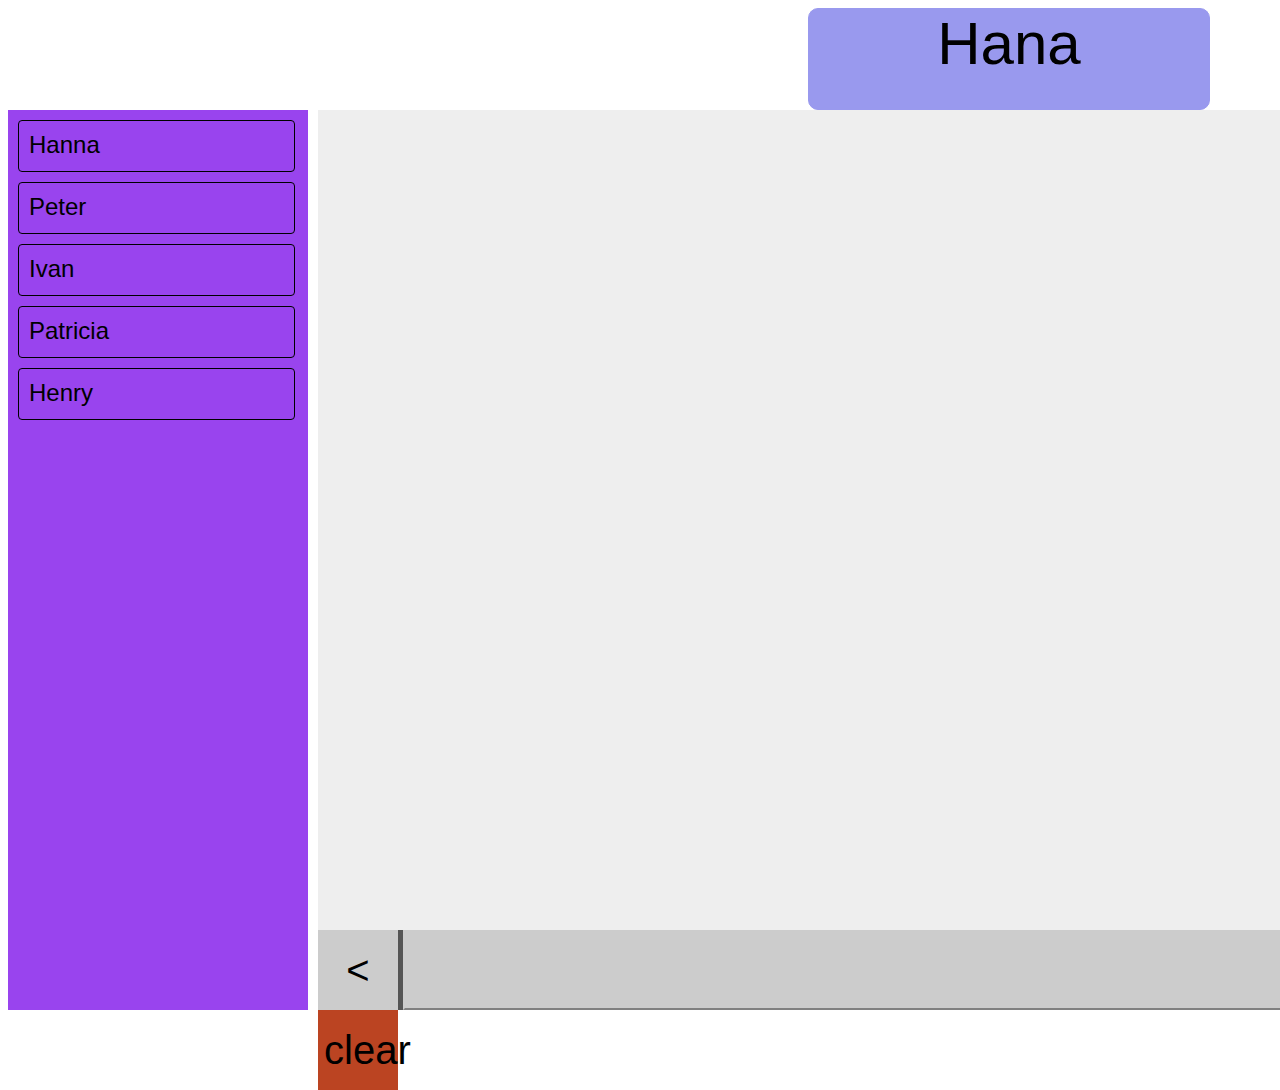
==== 02/index.html @ 3ae2b313 "fin" ====
<!DOCTYPE html>
<html lang="en">

<head>
    <link rel="stylesheet" type="text/css" href="style.css">
    <meta charset="UTF-8">
    <meta name="viewport" content="width=device-width, initial-scale=1.0">
    <title>Document</title>
</head>

<body>
    <div class="title" id="title">

    </div>
    <div class="main">
        <div class="chats" id="chats">
            <div class="chatTitle" onclick="goToChat('Hana')">
                Hanna
            </div>
            <div class="chatTitle" onclick="goToChat('Peter')">
                Peter
            </div>
            <div class="chatTitle" onclick="goToChat('Ivan')">
                Ivan
            </div>
            <div class="chatTitle" onclick="goToChat('Patricia')">
                Patricia
            </div>
            <div class="chatTitle" onclick="goToChat('Henry')">
                Henry
            </div>
        </div>
        <div class="view">
            <div class="messageView" id="messageView">

            </div>
            <div class="toolsView">
                <div class="leftSubmit">
                    <button onclick="submit('left')" class="submit">
                    &lt;
                </button>
                </div>
                <div class="input">
                    <input id="input">
                </div>
                <div class="rightSubmit">
                    <button onclick="submit('right')" class="submit">
                    &gt;
                </button>
                </div>
                <div class="clearButton">
                    <button onclick="clearMsgs()" class="clearBtn">
                    clear
                </button>
                </div>
            </div>
        </div>
    </div>
    <script src="common.js"></script>
</body>

</html>
---- 02/style.css ----
div {
    font-family: sans-serif;
}

body {
    min-width: 700px;
    display: grid;
    grid-template-rows: fit-content(100px) 1fr;
}

div.title {
    width: 200px;
    height: 100px;
    font-size: 45pt;
    text-align: center;
    vertical-align: middle;
    float: none;
    border: 1px solid #9999ee;
    border-radius: 10px;
    padding: 0 100px 0 100px;
    margin: 0 800px 0 800px;
    background-color: #9999ee;
}

div.main {
    width: 1700px;
    height: 900px;
    float: none;
    display: grid;
    grid-template-columns: fit-content(300px) 1fr;
}

div.chats {
    float: left;
    width: 300px;
    height: 900px;
    background: #9944ee;
    overflow-y: auto;
}

div.chatTitle {
    width: 255px;
    height: 30px;
    padding: 10px;
    margin: 10px;
    color: #000000;
    background-color: #9944ee;
    border: 1px solid #000000;
    border-radius: 4px;
    transition: 0.5s;
    font-size: 18pt;
}

div.chatTitle:hover {
    color: #9944ee;
    background-color: #000000;
    cursor: pointer;
}

div.view {
    float: left;
    width: 1500px;
    height: 900px;
    margin-left: 10px;
}

div.messageView {
    width: 98.65%;
    height: 90%;
    vertical-align: bottom;
    background-color: #eeeeee;
    font-size: 30pt;
    margin: 0;
    overflow-y: auto;
    padding: 10px 10px 0 10px;
}

div.msgText {
    width: auto;
    padding: 10px;
}

div.msgTime {
    width: auto;
    font-size: 9pt;
    color: #555555;
}

div.toolsView {
    width: 100%;
    height: 80px;
    background-color: #555555;
    text-align: center;
    display: grid;
    grid-template-columns: fit-content(80px) 1fr fit-content(80px);
    grid-gap: 0px;
    box-sizing: border-box;
}

div.leftSubmit {
    height: 100%;
    width: 80px;
    float: left
}

div.input {
    height: 100%;
    width: 100%;
    text-align: center;
    float: left
}

div.rightSubmit {
    height: 100%;
    width: 80px;
    float: left;
}

div.clearButton {
    height: 100%;
    width: 80px;
    background-color: #bb4422;
    float: left;
}

div.leftMsg {
    width: 100%;
    height: 80px;
    text-align: left;
    float: left;
    max-width: 70%;
}

div.leftMsg .msgText {
    border: 1px solid #9999ee;
    background: #9999ee;
    border-radius: 15px 15px 15px 0;
}

div.rightMsg {
    width: 100%;
    height: 80px;
    text-align: right;
    float: right;
    max-width: 70%;
}

div.rightMsg .msgText {
    border: 1px solid #9944ee;
    background: #9944ee;
    border-radius: 15px 15px 0 15px;
}

input {
    width: 99%;
    height: 95%;
    font-size: 30pt;
    padding: 0px;
    margin: 0%;
    background: #cccccc;
    border: 2px solid #cccccc;
    border-bottom: 2px solid gray;
}

input:focus {
    border: none;
}

button {
    width: 80px;
    height: 80px;
    font-size: 30pt;
    transition: 0.3s;
    background: #cccccc;
    border: #555555;
}

.clearBtn {
    background: #bb4422;
}

button:hover {
    background: #555555;
}
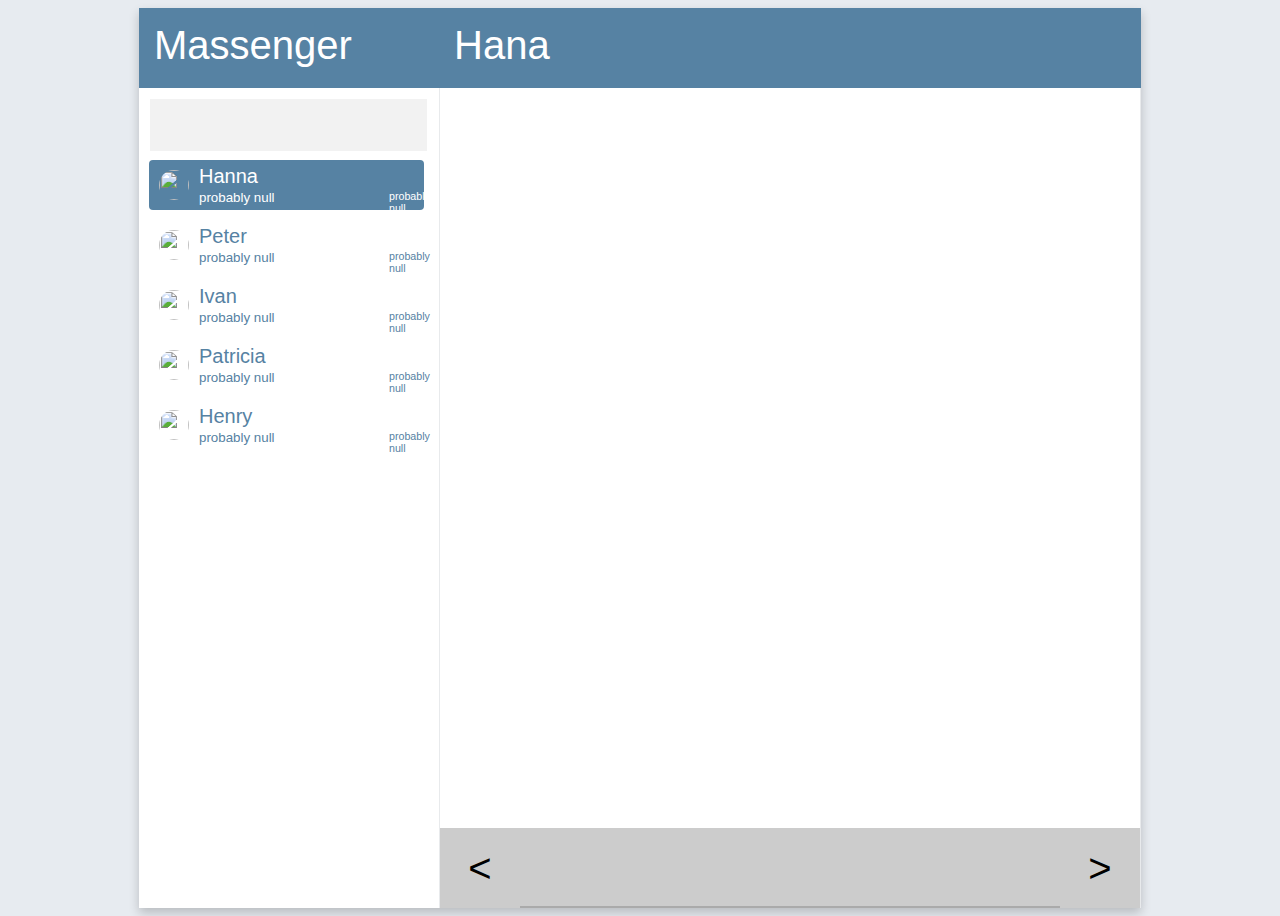
==== commit dfd0b367: "fin" ====
--- a/02/index.html
+++ b/02/index.html
@@ -9,54 +9,108 @@
 </head>
 
 <body>
-    <div class="title" id="title">
+    <div class="space"></div>
+    <div class="main">
+        <div class="titles">
+            <div class="massengerTitle">
+                Massenger
+            </div>
+            <div class="chatTitle" id="chatTitle">
 
-    </div>
-    <div class="main">
-        <div class="chats" id="chats">
-            <div class="chatTitle" onclick="goToChat('Hana')">
-                Hanna
-            </div>
-            <div class="chatTitle" onclick="goToChat('Peter')">
-                Peter
-            </div>
-            <div class="chatTitle" onclick="goToChat('Ivan')">
-                Ivan
-            </div>
-            <div class="chatTitle" onclick="goToChat('Patricia')">
-                Patricia
-            </div>
-            <div class="chatTitle" onclick="goToChat('Henry')">
-                Henry
             </div>
         </div>
-        <div class="view">
-            <div class="messageView" id="messageView">
+        <div class="views">
 
+            <div class="chats" id="chats">
+                <div class="chatsSearch">
+                    <input class="searchInput" id="searchInput">
+                </div>
+                <div class="chatShortView" onclick="goToChat('Hana')" id="HanaShortView">
+                    <div class="chatShortViewImage">
+                        <img class="avatarImage" src="https://cdn.pixabay.com/photo/2016/08/08/09/17/avatar-1577909_960_720.png" alt="">
+                    </div>
+                    <div class="chatShortInfo">
+                        <div class="chatShortViewName">Hanna</div>
+                        <div class="chatShortViewMsg">
+                            <div id="HanaLastMsgText" class="chatShortViewMsgText">*msg*</div>
+                            <div id="HanaLastMsgTime" class="chatShortViewMsgTime">15:32</div>
+                        </div>
+                    </div>
+                </div>
+                <div class="chatShortView" onclick="goToChat('Peter')" id="PeterShortView">
+                    <div class="chatShortViewImage">
+                        <img class="avatarImage" src="https://cdn.pixabay.com/photo/2016/08/08/09/17/avatar-1577909_960_720.png" alt="">
+                    </div>
+                    <div class="chatShortInfo">
+                        <div class="chatShortViewName">Peter</div>
+                        <div class="chatShortViewMsg">
+                            <div id="PeterLastMsgText" class="chatShortViewMsgText">*msg*</div>
+                            <div id="PeterLastMsgTime" class="chatShortViewMsgTime">15:32</div>
+                        </div>
+                    </div>
+                </div>
+                <div class="chatShortView" onclick="goToChat('Ivan')" id="IvanShortView">
+                    <div class="chatShortViewImage">
+                        <img class="avatarImage" src="https://cdn.pixabay.com/photo/2016/08/08/09/17/avatar-1577909_960_720.png" alt="">
+                    </div>
+                    <div class="chatShortInfo">
+                        <div class="chatShortViewName">Ivan</div>
+                        <div class="chatShortViewMsg">
+                            <div id="IvanLastMsgText" class="chatShortViewMsgText">*msg*</div>
+                            <div id="IvanLastMsgTime" class="chatShortViewMsgTime">15:32</div>
+                        </div>
+                    </div>
+                </div>
+                <div class="chatShortView" onclick="goToChat('Patricia')" id="PatriciaShortView">
+                    <div class="chatShortViewImage">
+                        <img class="avatarImage" src="https://cdn.pixabay.com/photo/2016/08/08/09/17/avatar-1577909_960_720.png" alt="">
+                    </div>
+                    <div class="chatShortInfo">
+                        <div class="chatShortViewName">Patricia</div>
+                        <div class="chatShortViewMsg">
+                            <div id="PatriciaLastMsgText" class="chatShortViewMsgText">*msg*</div>
+                            <div id="PatriciaLastMsgTime" class="chatShortViewMsgTime">15:32</div>
+                        </div>
+                    </div>
+                </div>
+                <div class="chatShortView" onclick="goToChat('Henry')" id="HenryShortView">
+                    <div class="chatShortViewImage">
+                        <img class="avatarImage" src="https://cdn.pixabay.com/photo/2016/08/08/09/17/avatar-1577909_960_720.png" alt="">
+                    </div>
+                    <div class="chatShortInfo">
+                        <div class="chatShortViewName">Henry</div>
+                        <div class="chatShortViewMsg">
+                            <div id="HenryLastMsgText" class="chatShortViewMsgText">*msg*</div>
+                            <div id="HenryLastMsgTime" class="chatShortViewMsgTime">15:32</div>
+                        </div>
+                    </div>
+                </div>
             </div>
-            <div class="toolsView">
-                <div class="leftSubmit">
-                    <button onclick="submit('left')" class="submit">
-                    &lt;
-                </button>
+            <div class="view">
+                <div class="messageView" id="messageView">
+
                 </div>
-                <div class="input">
-                    <input id="input">
-                </div>
-                <div class="rightSubmit">
-                    <button onclick="submit('right')" class="submit">
-                    &gt;
-                </button>
-                </div>
-                <div class="clearButton">
-                    <button onclick="clearMsgs()" class="clearBtn">
-                    clear
-                </button>
+                <div class="toolsView">
+                    <div class="leftSubmit">
+                        <button onclick="submit('left')" class="submit">
+                        &lt;
+                    </button>
+                    </div>
+                    <div class="input">
+                        <input class="textInput" id="textInput">
+                    </div>
+                    <div class="rightSubmit">
+                        <button onclick="submit('right')" class="submit">
+                        &gt;
+                    </button>
+                    </div>
                 </div>
             </div>
         </div>
     </div>
+    <div class="space"></div>
     <script src="common.js"></script>
 </body>
 
+
 </html>--- a/02/style.css
+++ b/02/style.css
@@ -3,74 +3,145 @@
 }
 
 body {
-    min-width: 700px;
-    display: grid;
-    grid-template-rows: fit-content(100px) 1fr;
-}
-
-div.title {
-    width: 200px;
-    height: 100px;
-    font-size: 45pt;
-    text-align: center;
+    min-width: 1000px;
+    display: grid;
+    background-color: #e7ebf0;
+    grid-template-columns: 1fr fit-content(1000px) 1fr;
+}
+
+div.space {
+    background-color: transparent;
+}
+
+div.main {
+    width: 1002px;
+    height: 900px;
+    background-color: #000000;
+    display: grid;
+    grid-template-rows: fit-content(80px) 1fr;
+    box-shadow: 0 5px 10px rgba(0, 0, 0, 0.2);
+}
+
+div.titles {
+    width: inherit;
+    height: 80px;
+    display: grid;
+    grid-template-columns: fit-content(300px) 1fr;
+}
+
+div.massengerTitle {
+    width: 270px;
+    height: 50px;
+    background-color: #5682a3;
+    /* text */
+    color: #ffffff;
+    font-size: 30pt;
+    text-align: left;
     vertical-align: middle;
-    float: none;
-    border: 1px solid #9999ee;
-    border-radius: 10px;
-    padding: 0 100px 0 100px;
-    margin: 0 800px 0 800px;
-    background-color: #9999ee;
-}
-
-div.main {
-    width: 1700px;
-    height: 900px;
-    float: none;
+    padding: 15px;
+}
+
+div.chatTitle {
+    height: 50px;
+    background-color: #5682a3;
+    /* text */
+    color: #ffffff;
+    font-size: 30pt;
+    text-align: left;
+    vertical-align: middle;
+    padding: 15px;
+}
+
+div.views {
+    width: inherit;
+    height: 820px;
+    background-color: #e8eaec;
     display: grid;
     grid-template-columns: fit-content(300px) 1fr;
 }
 
 div.chats {
-    float: left;
     width: 300px;
-    height: 900px;
-    background: #9944ee;
+    height: inherit;
+    background: #ffffff;
+    float: left;
     overflow-y: auto;
 }
 
-div.chatTitle {
+div.chatsSearch {
     width: 255px;
-    height: 30px;
-    padding: 10px;
+    height: 50px;
     margin: 10px;
-    color: #000000;
-    background-color: #9944ee;
-    border: 1px solid #000000;
+    border: 1px solid transparent;
     border-radius: 4px;
     transition: 0.5s;
     font-size: 18pt;
 }
 
-div.chatTitle:hover {
-    color: #9944ee;
-    background-color: #000000;
+div.chatShortView {
+    width: 275px;
+    height: 50px;
+    padding: 0px;
+    margin: 10px;
+    color: #5682a3;
+    background-color: #ffffff;
+    border: 0px solid transparent;
+    border-radius: 4px;
+    transition: 0.5s;
+    font-size: 18pt;
+    display: grid;
+    grid-template-columns: 50px 1fr;
+    transition: 0s;
+}
+
+div.chatShortView:hover {
+    background-color: #f2f6fa;
     cursor: pointer;
 }
 
+div.chatShortViewImage {
+    width: 30px;
+    height: 30px;
+}
+
+div.chatShortInfo {
+    display: grid;
+    grid-template-rows: 20px 20px;
+}
+
+div.chatShortViewName {
+    padding-top: 5px;
+    font-size: 15pt;
+}
+
+div.chatShortViewMsg {
+    padding-top: 10px;
+    display: grid;
+    grid-template-columns: 190px 10px;
+}
+
+div.chatShortViewMsgText {
+    font-size: 10pt;
+}
+
+div.chatShortViewMsgTime {
+    font-size: 8pt;
+}
+
 div.view {
     float: left;
-    width: 1500px;
-    height: 900px;
-    margin-left: 10px;
+    width: 700px;
+    height: inherit;
+    margin-left: 1px;
+    display: grid;
+    grid-template-rows: 1fr fit-content(80px);
 }
 
 div.messageView {
-    width: 98.65%;
-    height: 90%;
+    width: 680px;
     vertical-align: bottom;
-    background-color: #eeeeee;
-    font-size: 30pt;
-    margin: 0;
+    background-color: #ffffff;
+    font-size: 30pt;
     overflow-y: auto;
     padding: 10px 10px 0 10px;
 }
@@ -87,7 +158,7 @@
 }
 
 div.toolsView {
-    width: 100%;
+    width: inherit;
     height: 80px;
     background-color: #555555;
     text-align: center;
@@ -98,22 +169,16 @@
 }
 
 div.leftSubmit {
-    height: 100%;
-    width: 80px;
-    float: left
+    height: inherit;
 }
 
 div.input {
-    height: 100%;
-    width: 100%;
+    height: inherit;
     text-align: center;
-    float: left
 }
 
 div.rightSubmit {
-    height: 100%;
-    width: 80px;
-    float: left;
+    height: inherit;
 }
 
 div.clearButton {
@@ -151,34 +216,54 @@
     border-radius: 15px 15px 0 15px;
 }
 
-input {
-    width: 99%;
-    height: 95%;
-    font-size: 30pt;
-    padding: 0px;
-    margin: 0%;
+input.textInput {
+    width: 536px;
+    height: 76px;
+    font-size: 30pt;
     background: #cccccc;
-    border: 2px solid #cccccc;
-    border-bottom: 2px solid gray;
-}
-
-input:focus {
-    border: none;
+    border: 0px solid;
+    border-bottom: 2px solid #aaaaaa;
+    transition: 0.3s;
+}
+
+input.textInput:focus {
+    outline: none;
+    border-bottom: 2px solid #9944ee
+}
+
+input.searchInput {
+    width: 253px;
+    font-size: 18pt;
+    padding: 10px;
+    border: 2px solid #f2f2f2;
+    background: #f2f2f2;
+}
+
+input.searchInput:focus {
+    outline: none;
+    background: transparent;
 }
 
 button {
     width: 80px;
-    height: 80px;
+    height: inherit;
     font-size: 30pt;
     transition: 0.3s;
     background: #cccccc;
     border: #555555;
 }
 
-.clearBtn {
-    background: #bb4422;
+button:focus {
+    outline: none;
 }
 
 button:hover {
     background: #555555;
+}
+
+img.avatarImage {
+    width: 30px;
+    height: 30px;
+    margin: 10px;
+    border-radius: 50%;
 }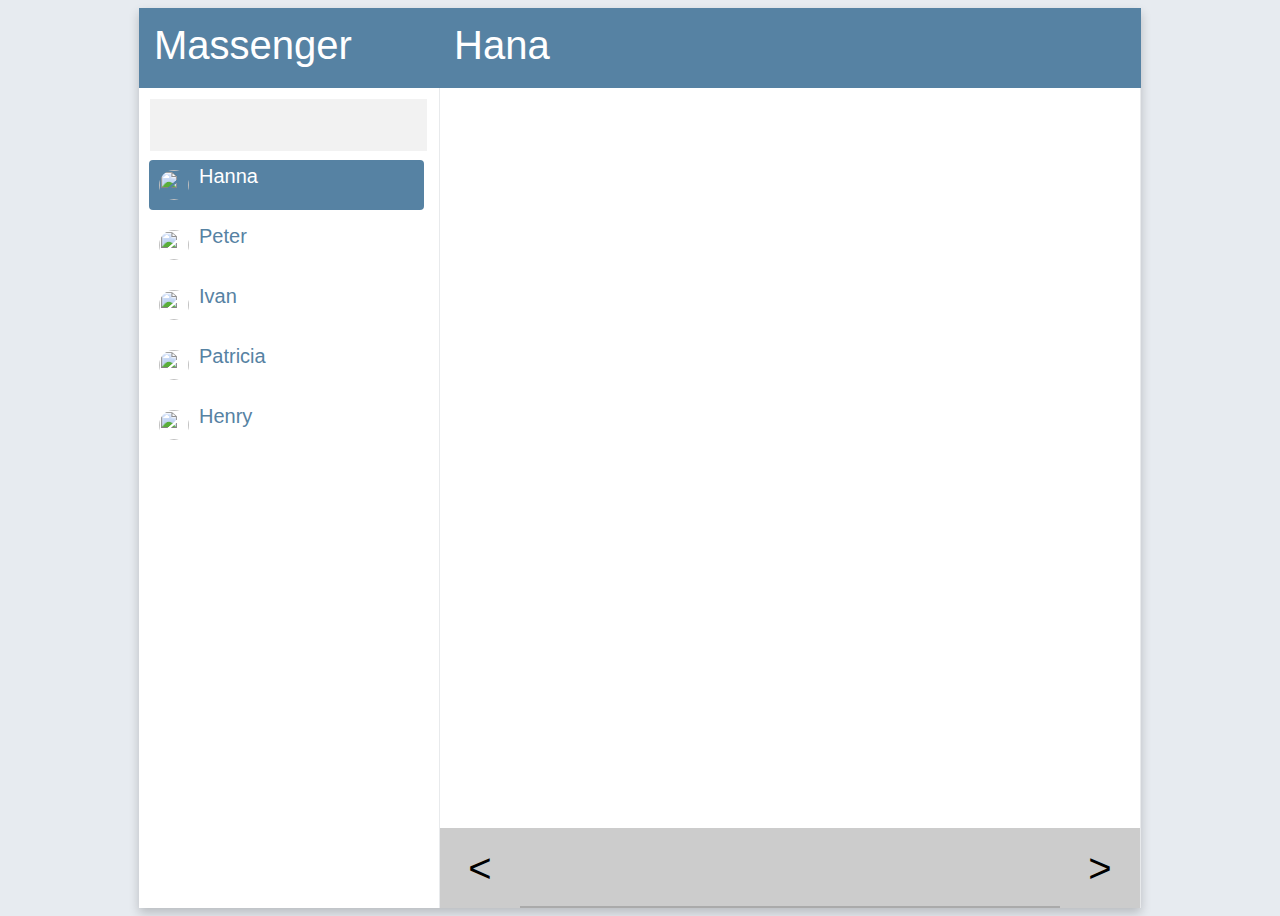
==== commit 31cbc2a4: "last fix" ====
--- a/02/index.html
+++ b/02/index.html
@@ -61,6 +61,7 @@
                         </div>
                     </div>
                 </div>
+
                 <div class="chatShortView" onclick="goToChat('Patricia')" id="PatriciaShortView">
                     <div class="chatShortViewImage">
                         <img class="avatarImage" src="https://cdn.pixabay.com/photo/2016/08/08/09/17/avatar-1577909_960_720.png" alt="">
